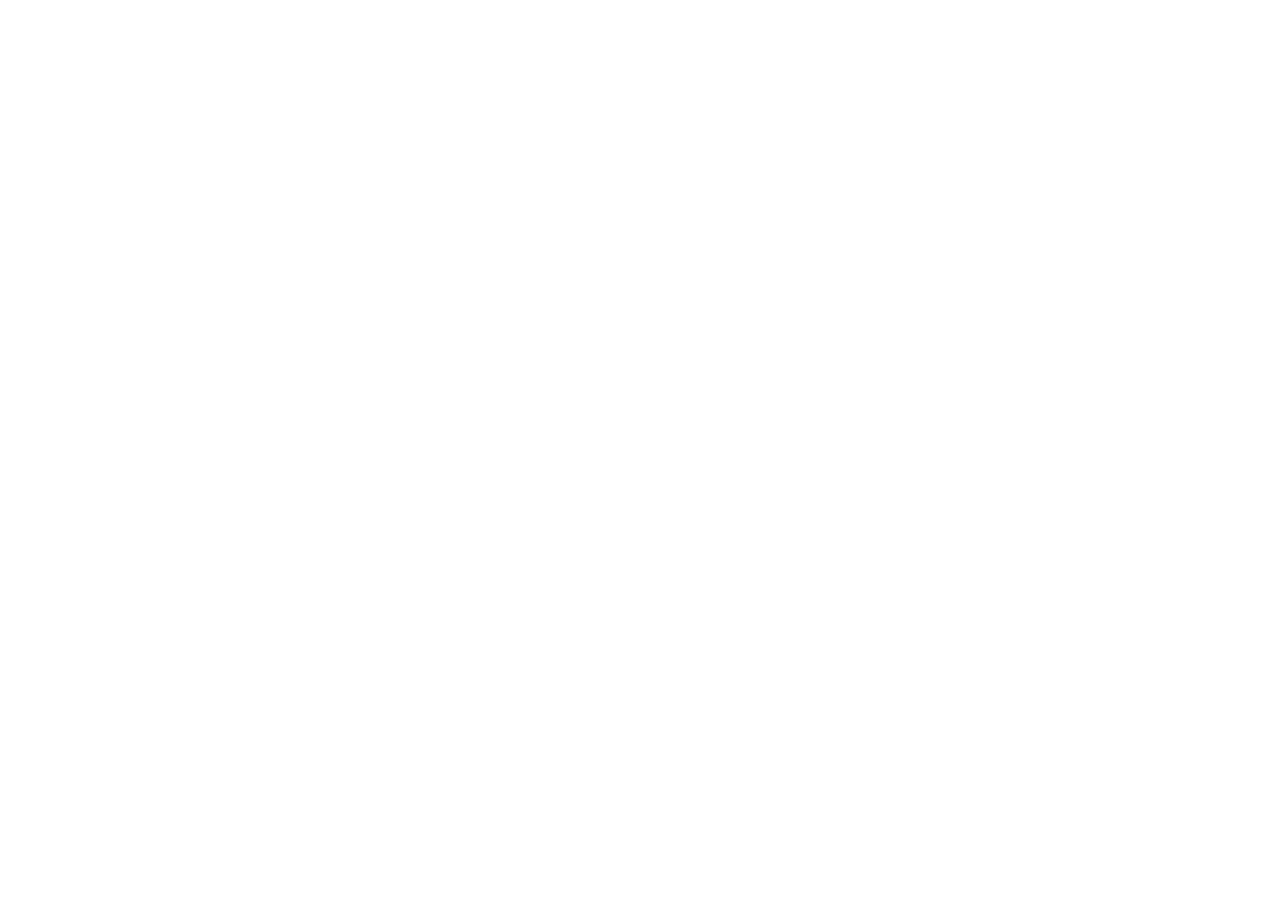
==== emoticon/index.html @ 1f87abb4 "메인페이지 임시 작성, 링크 연결" ====
<!DOCTYPE html>
<html lang="ko">
  <head>
    <meta charset="UTF-8" />
    <meta name="viewport" content="width=device-width, initial-scale=1.0" />
    <title>emotion</title>
  </head>
  <body></body>
</html>
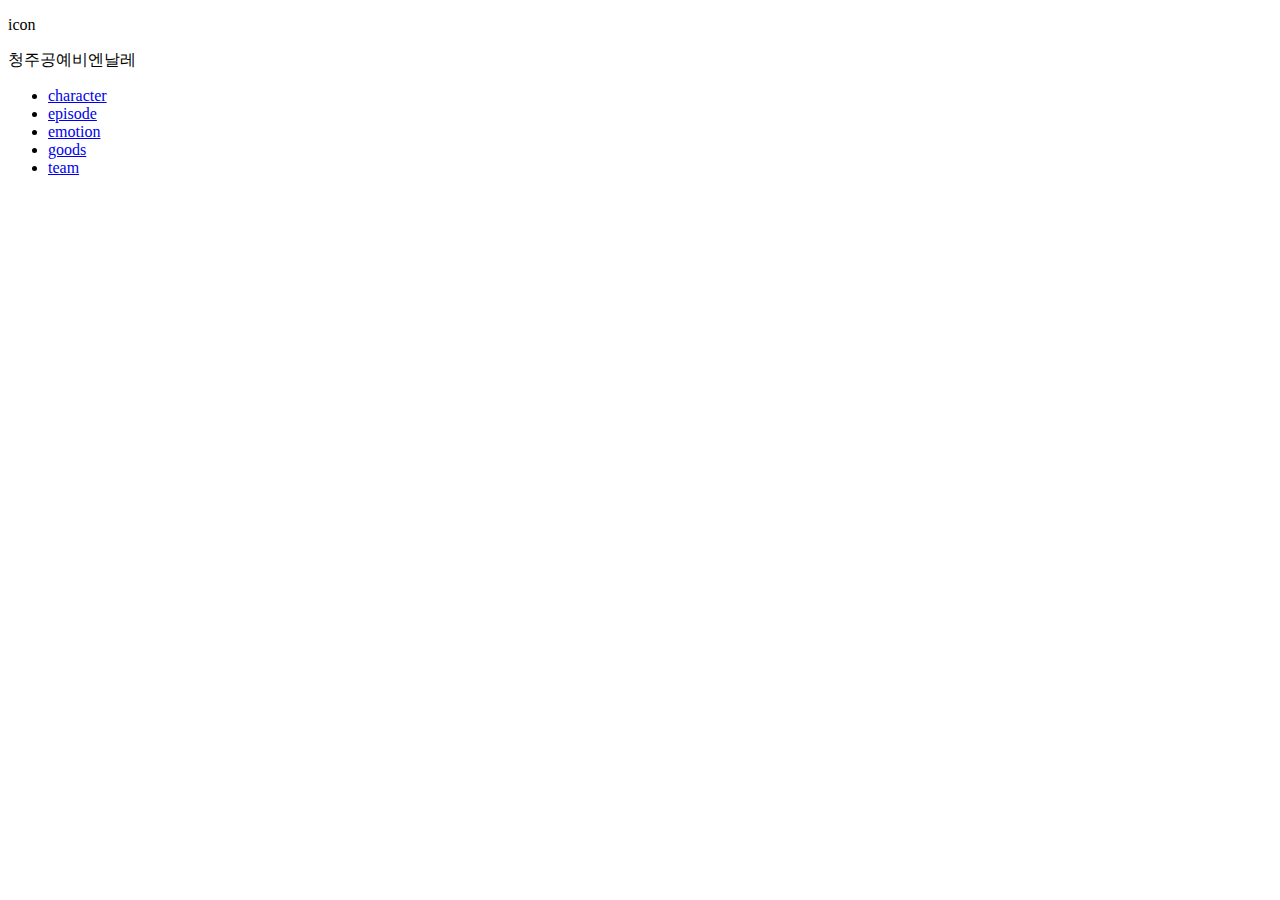
==== commit 344ce6c1: "ㅇㅇ" ====
--- a/emoticon/index.html
+++ b/emoticon/index.html
@@ -5,5 +5,33 @@
     <meta name="viewport" content="width=device-width, initial-scale=1.0" />
     <title>emotion</title>
   </head>
-  <body></body>
+  <body>
+    <div class="nav">
+      <div class="nav-left">
+        <div class="icon">
+          <p>icon</p>
+        </div>
+        <div class="title">
+          <p>청주공예비엔날레</p>
+        </div>
+      </div>
+      <ul class="nav-right">
+        <li>
+          <a href="./character/index.html" class="nav-right-link">character</a>
+        </li>
+        <li>
+          <a href="./episode/index.html" class="nav-right-link">episode</a>
+        </li>
+        <li>
+          <a href="./emoticon/index.html" class="nav-right-link">emotion</a>
+        </li>
+        <li>
+          <a href="./goods/index.html" class="nav-right-link">goods</a>
+        </li>
+        <li>
+          <a href="./team/index.html" class="nav-right-link">team</a>
+        </li>
+      </ul>
+    </div>
+  </body>
 </html>
